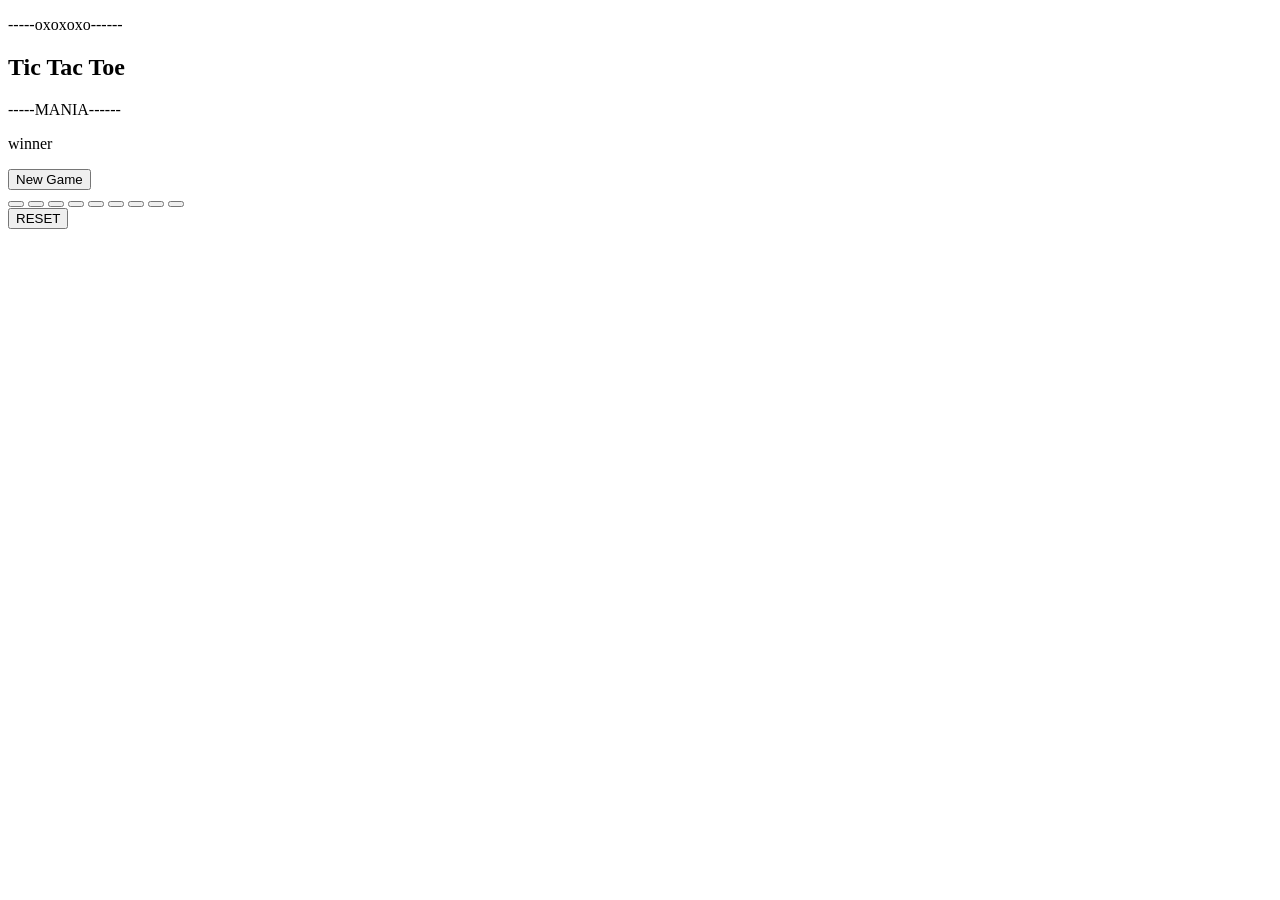
==== index.html @ 102327e8 "Update and rename ttt.html to index.html" ====
<!DOCTYPE html>
<html lang="en">
<head>
    <meta charset="UTF-8">
    <meta name="viewport" content="width=device-width, initial-scale=1.0">
    <title>TIC TAC TOE</title>
    <link rel="stylesheet" href="style.css">
</head>
<body>
    <header>
        <p>-----oxoxoxo------</p>
        <h2>Tic Tac Toe</h2>
        <p>-----MANIA------   </p>
    </header>

    <div class="msgcontainer hide">
        <p id="msg">winner</p>
         <p id="score"></p>
        <button id="new">New Game</button>

    </div>
    
    <div class="container">
        <div class="game">
            <button class="box"></button>
            <button class="box"></button>
            <button class="box"></button>
            <button class="box"></button>
            <button class="box"></button>
            <button class="box"></button>
            <button class="box"></button>
            <button class="box"></button>
            <button class="box"></button>
        </div>
    </div>
    <button class="reset">RESET</button>
    <script src="script.js"></script>
    


    
</body>
</html>
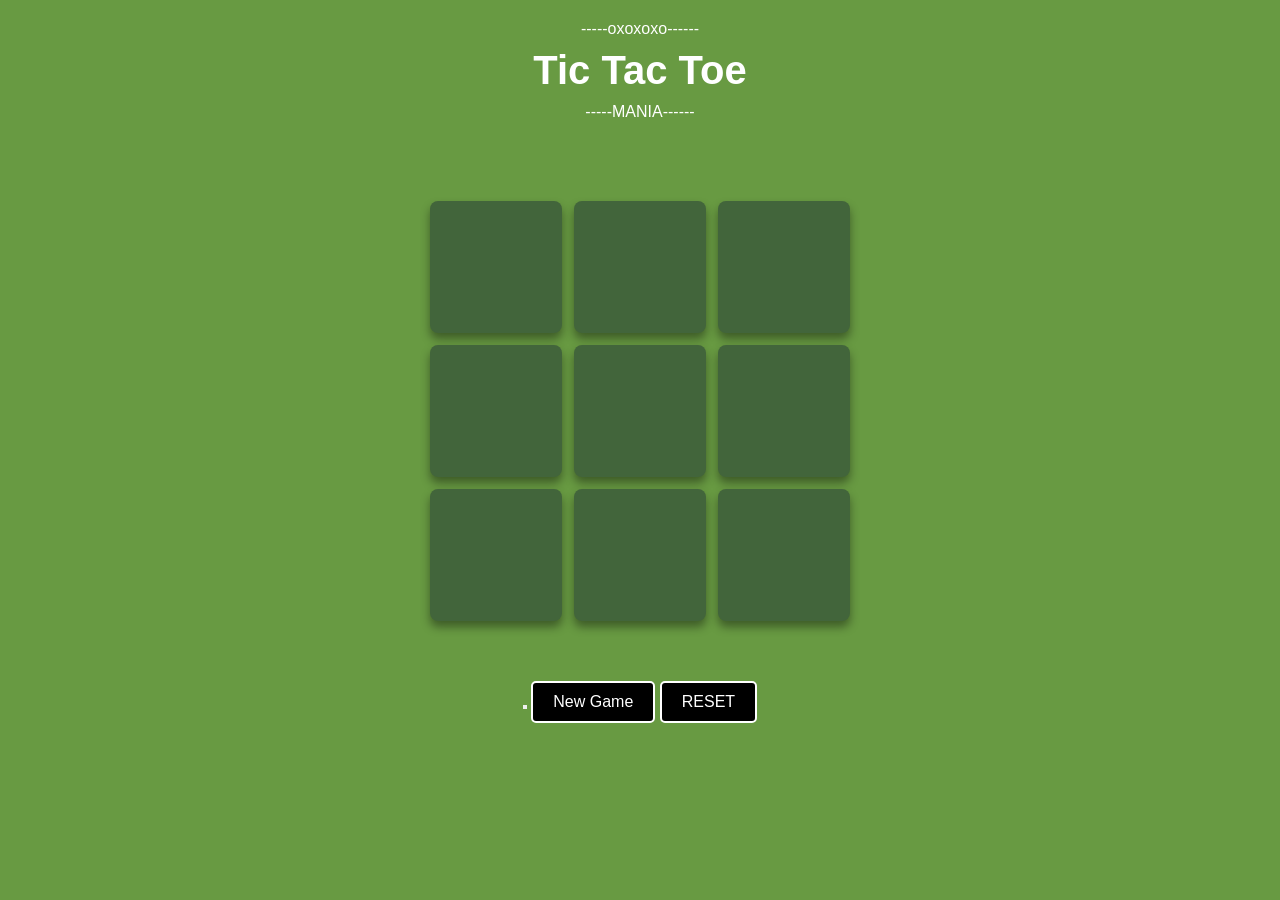
==== commit c3e9e7fa: "Update index.html" ====
--- a/index.html
+++ b/index.html
@@ -4,7 +4,7 @@
     <meta charset="UTF-8">
     <meta name="viewport" content="width=device-width, initial-scale=1.0">
     <title>TIC TAC TOE</title>
-    <link rel="stylesheet" href="style.css">
+    <link rel="stylesheet" href="ttt1.css">
 </head>
 <body>
     <header>
@@ -15,9 +15,6 @@
 
     <div class="msgcontainer hide">
         <p id="msg">winner</p>
-         <p id="score"></p>
-        <button id="new">New Game</button>
-
     </div>
     
     <div class="container">
@@ -33,8 +30,10 @@
             <button class="box"></button>
         </div>
     </div>
+    <button id="score"></button>
+    <button id="new">New Game</button>
     <button class="reset">RESET</button>
-    <script src="script.js"></script>
+    <script src="ttt.js"></script>
     
 
 
--- a/ttt1.css
+++ b/ttt1.css
@@ -0,0 +1,192 @@
+*{
+    margin:0;
+    padding:0;
+    box-sizing:border-box;
+    font-family:Arial, Helvetica, sans-serif;
+}
+
+body{
+    background-color:rgb(104,154,66);
+    text-align:center;
+    min-height:100vh;
+    padding:20px;
+}
+
+header{
+    color:white;
+    margin-bottom:20px;
+}
+
+header h2{
+    font-size:2.5rem;
+    margin:10px 0;
+}
+
+header p{
+    font-weight:300;
+    font-size:1rem;
+}
+
+.container{
+    display:flex;
+    justify-content:center;
+    align-items:center;
+    min-height:60vh;
+}
+
+.game{
+    width:min(90vw,420px);
+    aspect-ratio:1/1;
+    display:grid;
+    grid-template-columns:repeat(3,1fr);
+    gap:12px;
+}
+
+.box{
+    width:100%;
+    aspect-ratio:1/1;
+    background-color:rgb(66,101,59);
+    border:none;
+    border-radius:8px;
+    font-size:clamp(2rem,8vw,4rem);
+    font-weight:600;
+    color:white;
+    cursor:pointer;
+    box-shadow:0 6px 10px rgba(0,0,0,0.4);
+    transition:0.3s;
+}
+
+.box:hover{
+    transform:scale(1.05);
+}
+
+.reset,
+#new{
+    background:black;
+    color:white;
+    border:2px solid white;
+    border-radius:5px;
+    padding:10px 20px;
+    font-size:16px;
+    cursor:pointer;
+    transition:0.3s;
+}
+
+.reset:hover,
+#new:hover{
+    background:#333;
+}
+
+.msgcontainer{
+    margin:20px 0 40px;
+}
+
+#msg{
+    font-size:clamp(2rem,5vw,3rem);
+    color:white;
+    margin-bottom:15px;
+}
+
+#score{
+    color:white;
+    font-size:1.2rem;
+    margin-bottom:15px;
+}
+
+.hide{
+    display:none;
+}
+
+.ocolor{
+    color:white;
+}
+
+.xcolor{
+    color:black;
+}
+
+/* ================= TABLET ================= */
+
+@media (max-width:768px){
+
+    header h2{
+        font-size:2rem;
+    }
+
+    .game{
+        width:min(92vw,360px);
+        gap:10px;
+    }
+
+    .box{
+        font-size:3rem;
+    }
+
+}
+
+/* ================= MOBILE ================= */
+
+@media (max-width:480px){
+
+    body{
+        padding:15px;
+    }
+
+    header h2{
+        font-size:1.8rem;
+    }
+
+    header p{
+        font-size:0.9rem;
+    }
+
+    .game{
+        width:95vw;
+        max-width:320px;
+        gap:8px;
+    }
+
+    .box{
+        font-size:2.5rem;
+    }
+
+    #msg{
+        font-size:2rem;
+    }
+
+    #score{
+        font-size:1rem;
+    }
+
+    .reset,
+    #new{
+        width:120px;
+        font-size:15px;
+        padding:10px;
+    }
+
+}
+
+/* ================= SMALL MOBILE ================= */
+
+@media (max-width:350px){
+
+    header h2{
+        font-size:1.5rem;
+    }
+
+    .game{
+        max-width:280px;
+    }
+
+    .box{
+        font-size:2rem;
+    }
+
+    .reset,
+    #new{
+        width:100px;
+        font-size:14px;
+    }
+
+}
